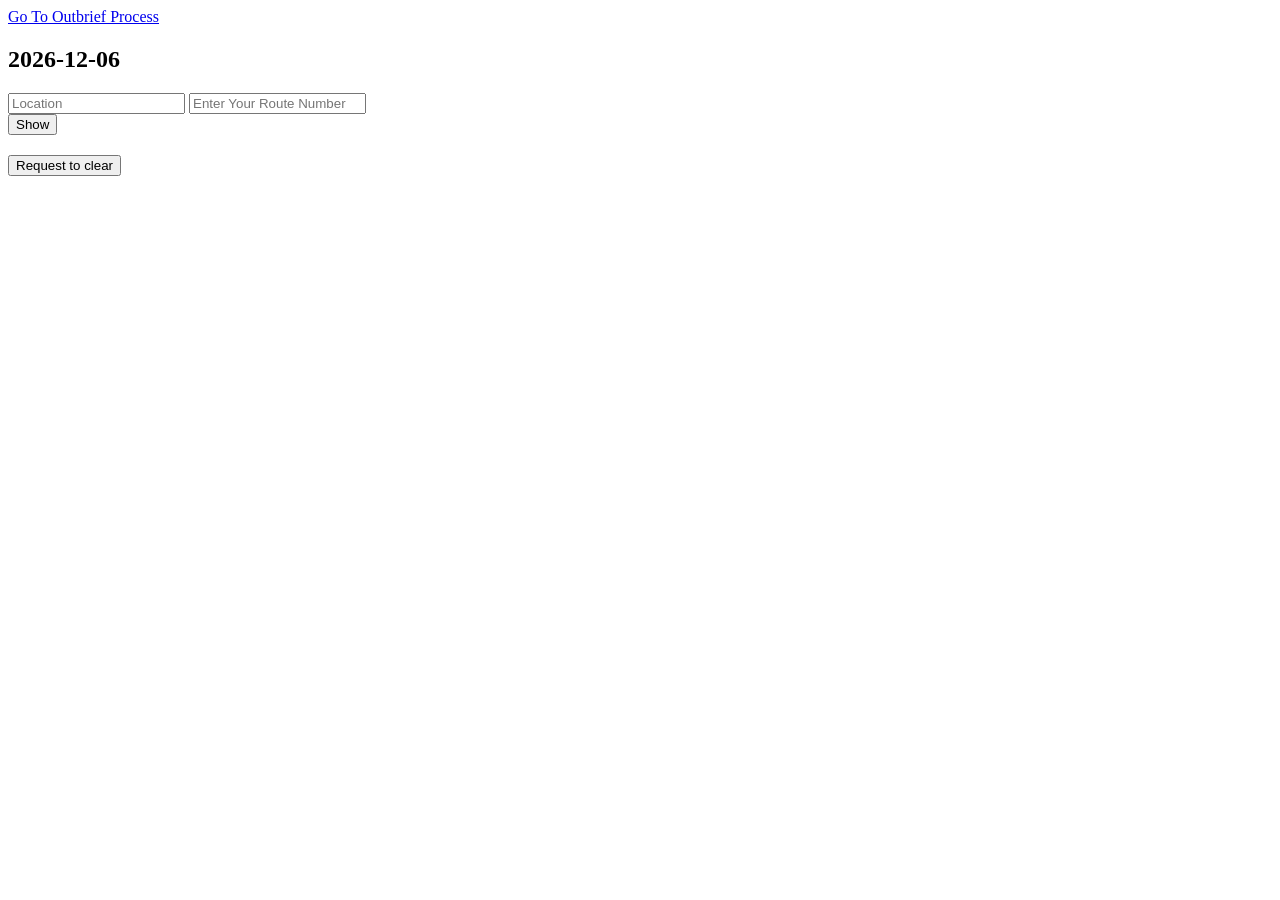
==== index.html @ 134acbd1 "initial changes" ====
<!DOCTYPE html>
<html lang="en">
<head>
    <meta charset="UTF-8">
    <meta name="viewport" content="width=device-width, initial-scale=1.0">
    <title>Driver's CS</title>
    
</head>
<body>
    <section>
        <a class="outbrief-process" id="outbriefLink" href="outbrief.html">Go To Outbrief Process</a>
    </section>
    <section>
        <h1 id="date"></h1>
    </section>

    <section>
        <input type="text" id="location" name="location" placeholder="Location">
        <input type="text" id="route" name="routenumber" placeholder="Enter Your Route Number">
    </section>

    <section>
        <button id="showButton" type="button">Show</button><br>

        <h2 id="name"></h2>
        <h3 id="scanner"></h3>
        <h3 id="printer"></h3>
        <h3 id="sparebattery"></h3>
        <h3 id="count"></h3>

    </section>

    <section>
        <button id="req2clear" type="button">Request to clear</button><br>
        <p id="message-to-r2c"></p>

    </section>

    

    <script src="index.js"></script>
    <script src="data.js"></script>
    <script src="driverDeatils.js"></script>
    
</body>
</html>
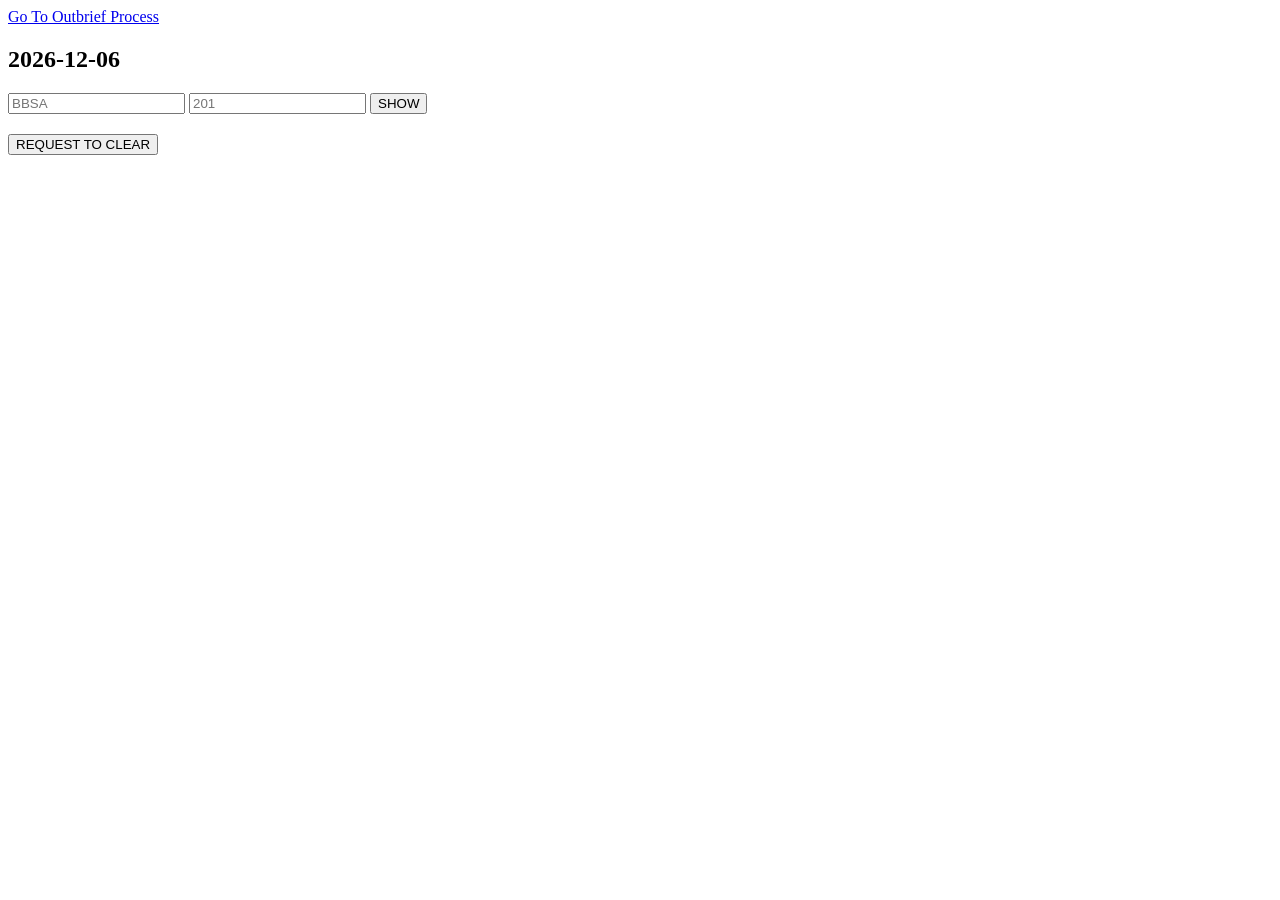
==== commit 609bb986: "added some bits and pieces to support css styling and to improve information being sent to the drive" ====
--- a/index.html
+++ b/index.html
@@ -4,23 +4,35 @@
     <meta charset="UTF-8">
     <meta name="viewport" content="width=device-width, initial-scale=1.0">
     <title>Driver's CS</title>
+    <link rel="stylesheet" href="style.css">
+    <link rel="preconnect" href="https://fonts.googleapis.com">
+    <link rel="preconnect" href="https://fonts.gstatic.com" crossorigin>
+    <link href="https://fonts.googleapis.com/css2?family=Stack+Sans+Text:wght@200..700&display=swap" rel="stylesheet">
     
 </head>
 <body>
-    <section>
+    <section class="head">
         <a class="outbrief-process" id="outbriefLink" href="outbrief.html">Go To Outbrief Process</a>
     </section>
-    <section>
+    <section class="greet">
         <h1 id="date"></h1>
+        <h1 id="greeting"></h1>
+        <p id="message"></p>
     </section>
 
-    <section>
-        <input type="text" id="location" name="location" placeholder="Location">
-        <input type="text" id="route" name="routenumber" placeholder="Enter Your Route Number">
+    <section class="warning">
+        <h1 id="warning-h1"></h1>
+        <p id="warning-message"></p>
     </section>
 
-    <section>
-        <button id="showButton" type="button">Show</button><br>
+    <section class="section-driver-details">
+        <input type="text" id="location" class="location" name="location" placeholder="BBSA">
+        <input type="text" id="route" class="route" name="routenumber" placeholder="201">
+        <button id="showButton" type="button">SHOW</button><br>
+    </section>
+
+    <section class="buttons">
+        
 
         <h2 id="name"></h2>
         <h3 id="scanner"></h3>
@@ -30,8 +42,8 @@
 
     </section>
 
-    <section>
-        <button id="req2clear" type="button">Request to clear</button><br>
+    <section class="buttons">
+        <button id="req2clear" type="button">REQUEST TO CLEAR</button><br>
         <p id="message-to-r2c"></p>
 
     </section>
@@ -39,8 +51,7 @@
     
 
     <script src="index.js"></script>
-    <script src="data.js"></script>
     <script src="driverDeatils.js"></script>
     
 </body>
-</html>+</html>
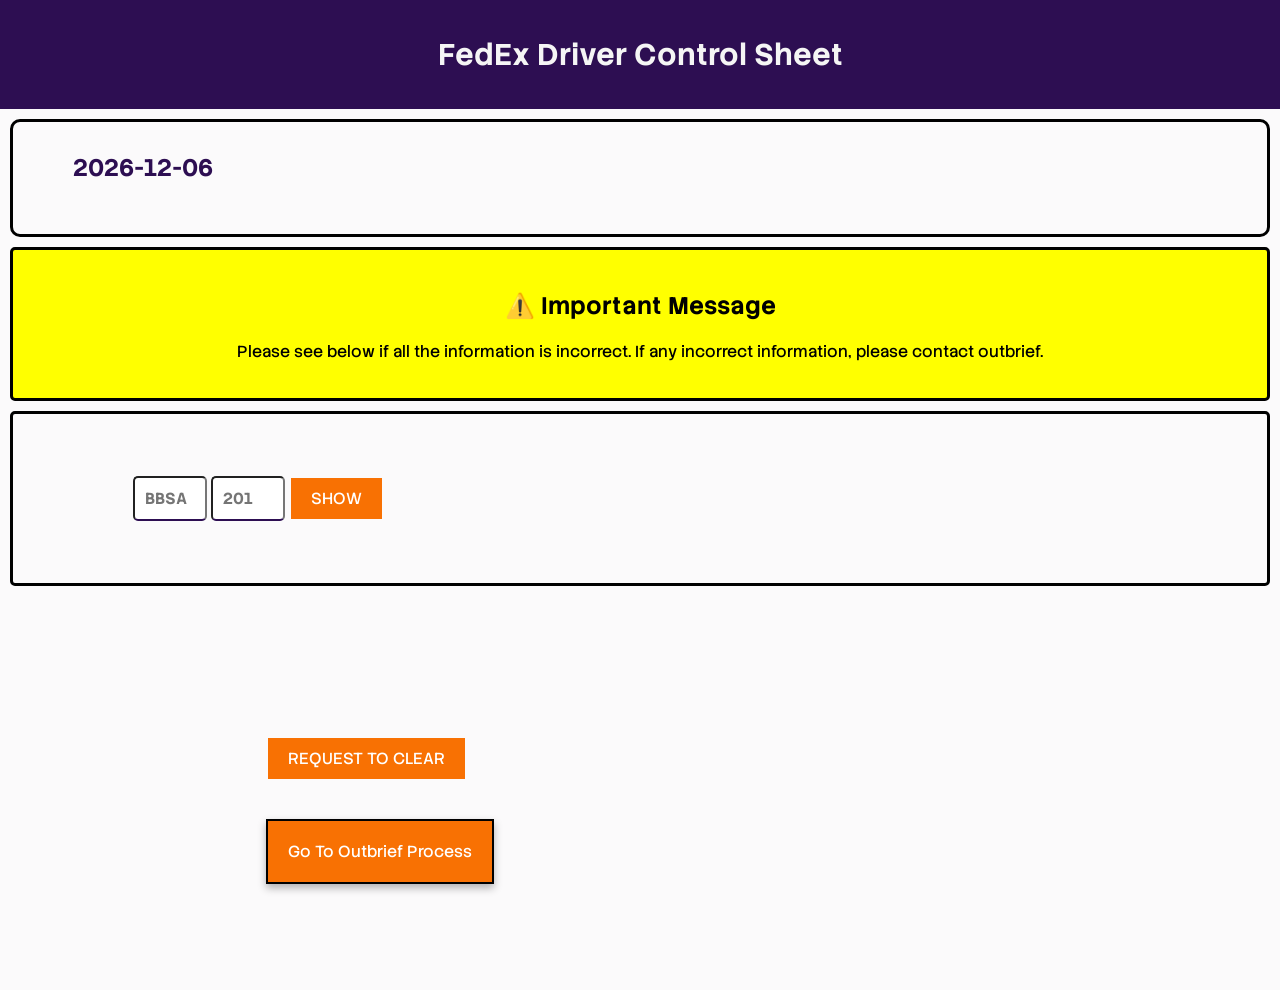
==== commit ee26d9eb: "changes on outbrief process link moved to the bottom." ====
--- a/index.html
+++ b/index.html
@@ -12,7 +12,7 @@
 </head>
 <body>
     <section class="head">
-        <a class="outbrief-process" id="outbriefLink" href="outbrief.html">Go To Outbrief Process</a>
+        <h1 class="heading">FedEx Driver Control Sheet</h1>
     </section>
     <section class="greet">
         <h1 id="date"></h1>
@@ -45,6 +45,9 @@
     <section class="buttons">
         <button id="req2clear" type="button">REQUEST TO CLEAR</button><br>
         <p id="message-to-r2c"></p>
+        <br><br>
+        <a class="outbrief-process" id="outbriefLink" href="outbrief.html">Go To Outbrief Process</a>
+        
 
     </section>
 
--- a/style.css
+++ b/style.css
@@ -0,0 +1,275 @@
+.head {
+    margin: 0;
+    padding: 10px;
+    background-color: rgb(45, 14, 82);
+    text-align: center;
+    font-weight: bold;
+    font-size: 20px;
+}
+
+.outbrief-process {
+    border: 2px solid black;
+    background-color: rgb(248, 113, 3);
+    color: white;
+    padding: 20px;
+    font-family: "Stack Sans Text", sans-serif;
+    box-shadow: 0 4px 8px rgba(0,0,0,0.3);
+}
+
+.heading {
+    color: whitesmoke;
+
+}
+
+#outbriefLink {
+    color: white;
+    text-decoration: none;
+}
+
+#greeting {
+    font-size: 50px;
+    font-family: "Stack Sans Text", sans-serif;
+}
+
+@media  (max-width:480px) {
+    .greet {
+        padding: 10%;
+    }
+    #message-to-r2c {
+        padding: 10%;
+    }
+}
+
+.greet {
+    padding-left: 50px;
+    margin: 10px;
+    border: 3px solid black;
+    border-radius: 10px;
+    padding-right: 5%;
+}
+
+.roundup-section {
+    padding-left: 50px;
+    margin: 10px;
+    border: 3px solid black;
+    border-radius: 10px;
+}
+
+body {
+    margin: 0;
+    padding: 0;
+    background-color: rgb(251, 250, 251);
+    font-family: "Stack Sans Text", sans-serif;
+}
+
+header{
+    margin: 0;
+    padding: 0px;
+    background-color: rgb(45, 14, 82);
+}
+
+#date {
+    color: rgb(45, 14, 82);
+    padding: 10px;
+}
+
+.section-driver-details {
+    padding: 60px;
+    padding-left: 120px;
+    gap: 30px;
+    grid-template-columns: 1fr 1fr;
+    border: 3px solid black;
+    margin: 10px;
+    border-radius: 5px;
+}
+
+@media (max-width:480px) {
+    .section-driver-details {
+        padding: 5%;
+        
+    }
+}
+
+.location, .route {
+    color: rgb(45, 14, 82);
+    padding: 10px;
+    width: 50px;
+    font-weight: bold;
+    border-radius: 5px;
+    border-bottom: 2px solid rgb(45, 14, 82);
+    font-family: "Stack Sans Text", sans-serif;
+    font-size: medium;
+    text-transform: uppercase;
+}
+
+.approve {
+    color: rgb(45, 14, 82);
+    padding: 10px;
+    width: 150px;
+    font-weight: bold;
+    border-radius: 5px;
+    border-bottom: 2px solid rgb(45, 14, 82);
+    font-family: "Stack Sans Text", sans-serif;
+    font-size: medium;
+}
+
+.basic-data {
+    color: rgb(45, 14, 82);
+    padding: 10px;
+    font-weight: bold;
+    font-family: "Stack Sans Text", sans-serif;
+    margin: 10px;
+    border: 3px solid black;
+    border-radius: 5px;
+    padding-left: 50px;
+}
+
+#showButton, #req2clear, #submitButton, #submit-for-approve{
+    background-color: rgb(248, 113, 3);
+    color: white;
+    font-family: "Stack Sans Text", sans-serif;
+    border: none;
+    padding: 10px 20px;
+    text-align: center;
+    text-decoration: none;
+    font-size: 16px;
+    margin: 4px 2px;
+    cursor: pointer;
+}
+
+.submit-for-approve-section {
+    margin: 10px;
+    padding: 20px;
+    padding-left: 20%;
+    margin-bottom: 30px;
+    justify-content: center;
+}
+
+.buttons {
+    gap: 10px;
+    margin-left: 10px;
+    padding-left: 20%;
+    padding-right: 10%;
+    padding-bottom: 10%;
+}
+
+#submitButton {
+    margin-left: 20%;
+}
+
+#showButton:hover, #req2clear:hover, #submitButton:hover, #submit-for-approve:hover, .outbrief-process:hover {
+    background-color: rgb(190, 83, 41);
+    color: white;
+    transform: scale(1.05);
+}
+
+#req2clear:disabled {
+    background-color: grey;
+    color: #ccc;
+    cursor: not-allowed;
+    opacity: 0.6;
+}
+
+#req2clear:disabled:hover {
+    background-color: grey;
+    color: #ccc;
+}
+
+.section-baycheck, .section-bulk, .rdna-and-timecard-section{
+    padding: 50px;
+    gap: 30px;
+    grid-template-columns: 1fr 1fr;
+    margin: 10px;
+    border: 3px solid black;
+    border-radius: 5px;
+    padding-right: 5%;
+}
+
+.radio-button {
+  display: none; /* hide real radio */
+}
+
+.radio-label {
+  display: flex;
+  align-items: center;
+  cursor: pointer;
+  margin: 6px 0;
+  font-size: 18px;
+}
+
+.radio-custom {
+  width: 20px;
+  height: 20px;
+  border: 2px solid #555;
+  border-radius: 50%;
+  margin-right: 10px;
+  position: relative;
+}
+
+.radio-button:checked + .radio-custom {
+  border-color: #007bff;
+}
+
+.radio-button:checked + .radio-custom::after {
+  content: "";
+  width: 12px;
+  height: 12px;
+  background: #007bff;
+  border-radius: 50%;
+  position: absolute;
+  top: 50%;
+  left: 50%;
+  transform: translate(-50%, -50%);
+}
+
+@media (max-width: 480px) {
+    .section-baycheck, .section-bulk {
+        padding-right: 10%;
+    }
+}
+
+.bulksection {
+    text-transform: uppercase;
+}
+
+.pandr, .bulksection {
+    color: rgb(45, 14, 82);
+    padding: 10px;
+    font-weight: bold;
+    font-family: "Stack Sans Text", sans-serif;
+    width: 300px;
+    border-bottom: 2px solid rgb(8, 4, 12);
+    font-size: medium;
+}
+
+@media (max-width: 480px) {
+    .pandr, .bulksection {
+        width: 90%;
+    }
+}
+
+.section-h1-baycheck, .section-h1-bulk {
+    padding-left: 20%;
+    font-weight: bold;
+    color: rgb(45, 14, 82);
+    font-family: "Stack Sans Text", sans-serif;
+}
+
+@media (max-width: 480px) {
+    .section-h1-baycheck, .section-h1-bulk{
+        padding-left: 5px;
+    }
+}
+
+.signed-section {
+    margin-left: 15%;
+}
+
+.warning {
+    margin: 10px;
+    border: 3px solid black;
+    border-radius: 5px;
+    padding: 20px;
+    text-align: center;
+    background-color: yellow;
+}
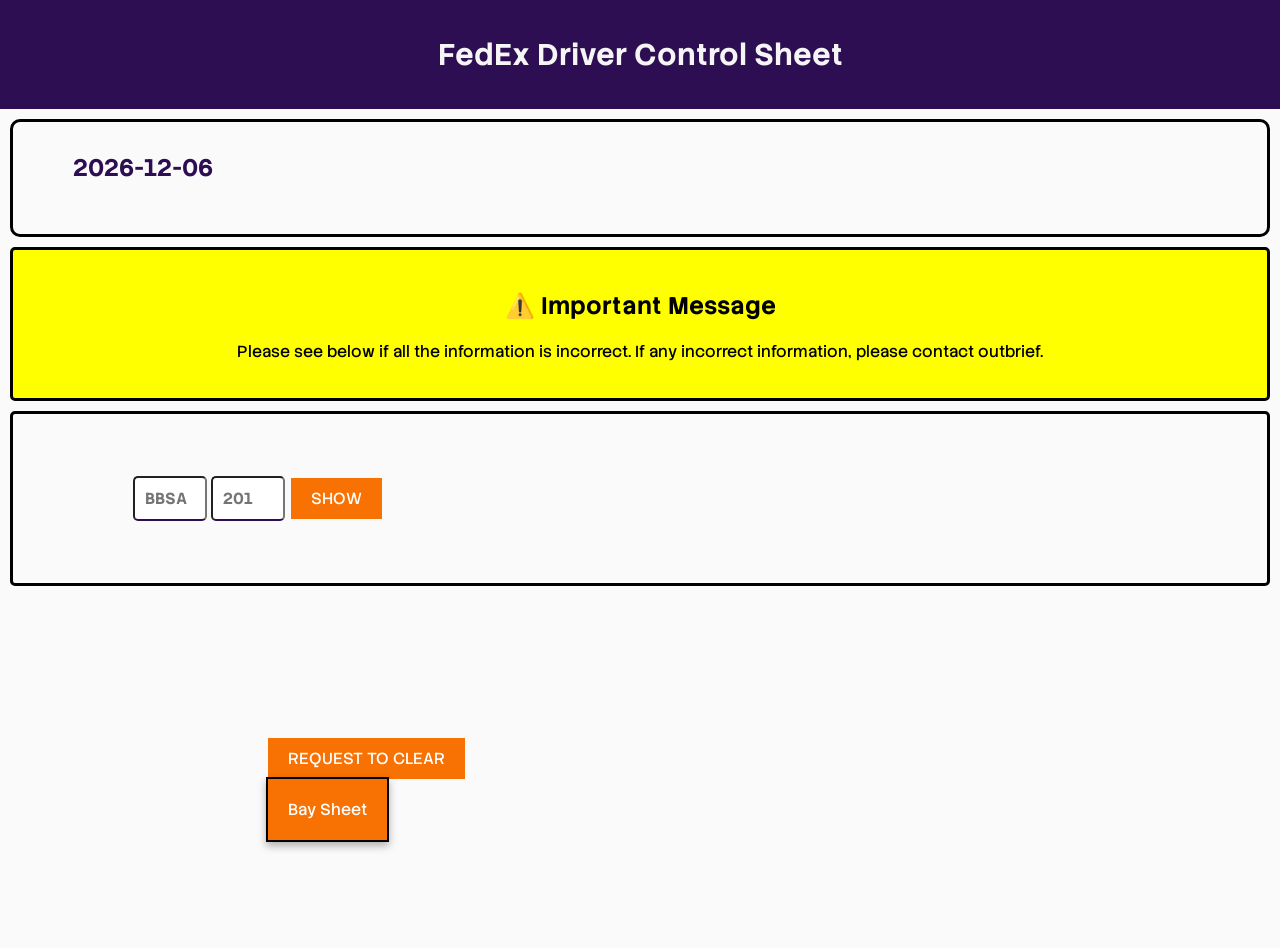
==== commit abf5c741: "outbrief button is broken on the small screen so i changed it to another small name." ====
--- a/index.html
+++ b/index.html
@@ -45,8 +45,8 @@
     <section class="buttons">
         <button id="req2clear" type="button">REQUEST TO CLEAR</button><br>
         <p id="message-to-r2c"></p>
-        <br><br>
-        <a class="outbrief-process" id="outbriefLink" href="outbrief.html">Go To Outbrief Process</a>
+
+        <a class="outbrief-process" id="outbriefLink" href="outbrief.html">Bay Sheet</a>
         
 
     </section>
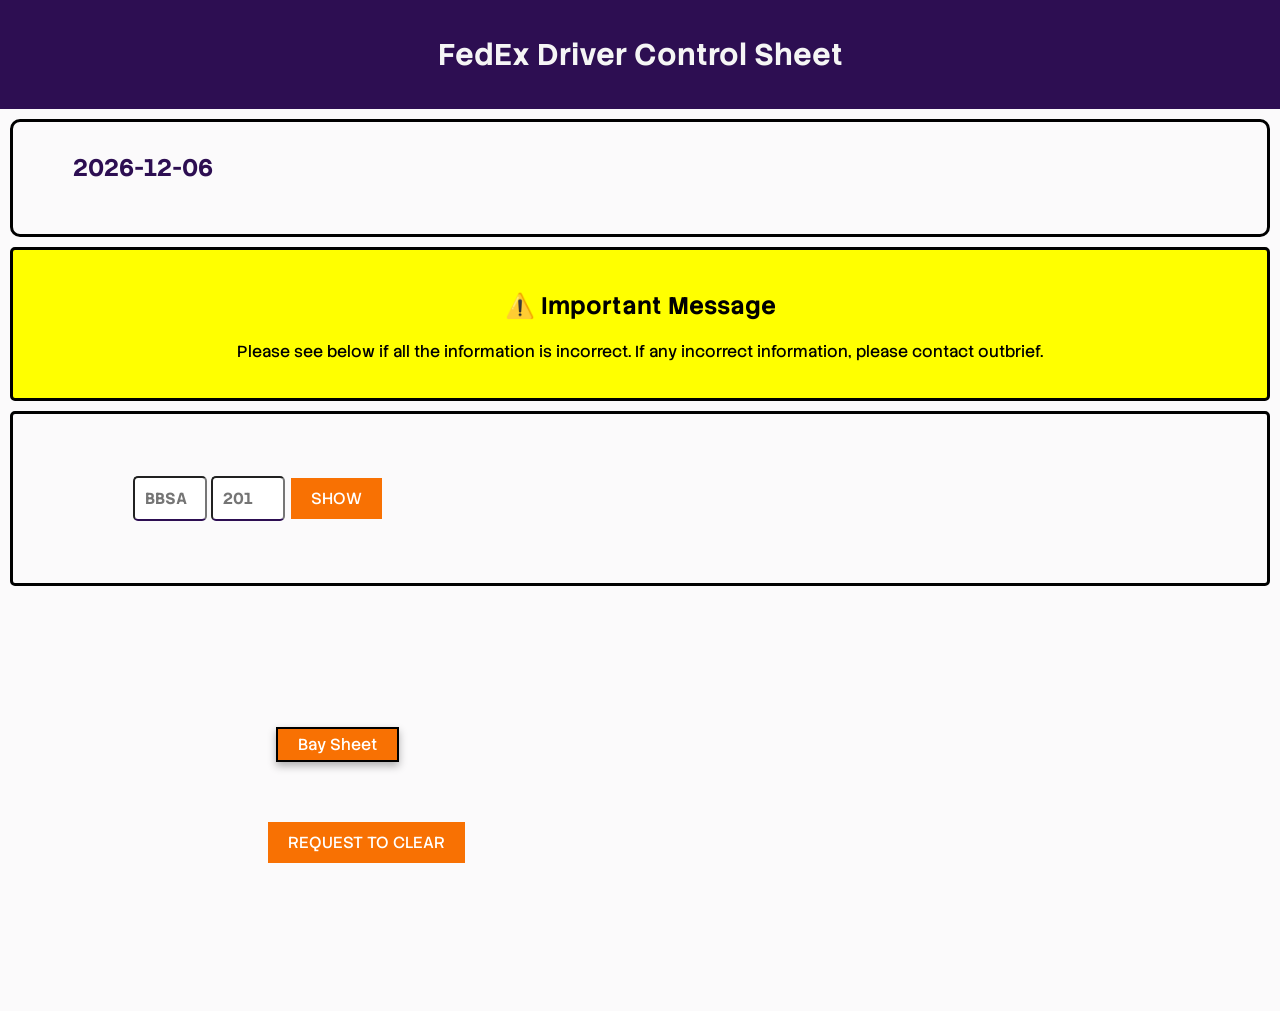
==== commit 1c5ca3d9: "refactor outbrief process link and improve request to clear button behavior" ====
--- a/index.html
+++ b/index.html
@@ -43,10 +43,10 @@
     </section>
 
     <section class="buttons">
+        <a class="outbrief-process" id="outbriefLink" href="outbrief.html">Bay Sheet</a>
+        <br><br><br><br>
         <button id="req2clear" type="button">REQUEST TO CLEAR</button><br>
         <p id="message-to-r2c"></p>
-
-        <a class="outbrief-process" id="outbriefLink" href="outbrief.html">Bay Sheet</a>
         
 
     </section>
--- a/style.css
+++ b/style.css
@@ -11,7 +11,10 @@
     border: 2px solid black;
     background-color: rgb(248, 113, 3);
     color: white;
-    padding: 20px;
+    padding-left: 20px;
+    padding-right: 20px;
+    padding-top: 5px;
+    padding-bottom: 5px;
     font-family: "Stack Sans Text", sans-serif;
     box-shadow: 0 4px 8px rgba(0,0,0,0.3);
 }
@@ -196,6 +199,13 @@
   margin: 6px 0;
   font-size: 18px;
 }
+
+.backButton, a {
+    margin: 10px;
+    text-decoration: none;
+}
+
+
 
 .radio-custom {
   width: 20px;
